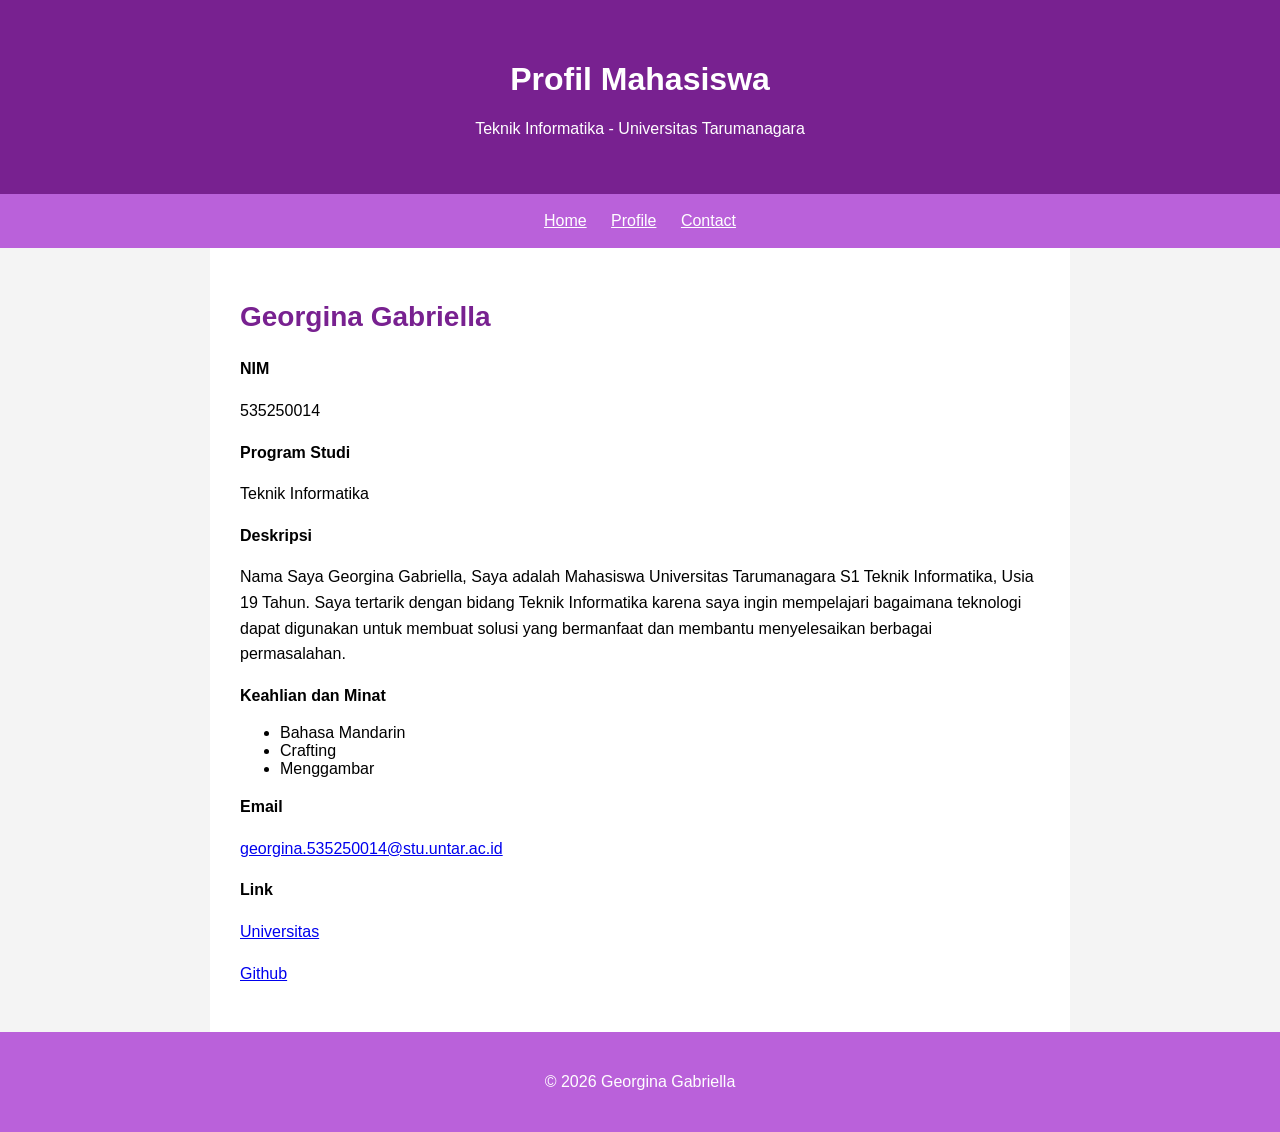
==== Pertemuan 1/index.html @ 466f659b "Folder Pertemuan 1 - Profil Mahasiswa" ====
<!DOCTYPE html>
<html>
<head>
    <title>Profil Mahasiswa</title>
    <link rel="stylesheet" href="style.css">
</head>
<body>

    <header>
        <h1>Profil Mahasiswa</h1>
        <p>Teknik Informatika - Universitas Tarumanagara</p>
    </header>

    <nav>
        <a href="#">Home</a>
        <a href="#">Profile</a>
        <a href="#">Contact</a>
    </nav>

    <article>
        <h2>Georgina Gabriella</h2>

        <p><strong>NIM</strong></p>
        <p>535250014</p>

        <p><strong>Program Studi</strong></p>
        <p>Teknik Informatika</p>

        <p><strong>Deskripsi</strong></p>
        <p>
            Nama Saya Georgina Gabriella, Saya adalah Mahasiswa Universitas
            Tarumanagara S1 Teknik Informatika, Usia 19 Tahun. Saya tertarik
            dengan bidang Teknik Informatika karena saya ingin mempelajari
            bagaimana teknologi dapat digunakan untuk membuat solusi yang
            bermanfaat dan membantu menyelesaikan berbagai permasalahan.
        </p>

        <p><strong>Keahlian dan Minat</strong></p>
        <ul>
            <li>Bahasa Mandarin</li>
            <li>Crafting</li>
            <li>Menggambar</li>
        </ul>

        <p><strong>Email</strong></p>
        <p>
            <a href="mailto:georgina.535250014@stu.untar.ac.id">
                georgina.535250014@stu.untar.ac.id
            </a>
        </p>

        <p><strong>Link</strong></p>
        <p>
            <a href="https://www.untar.ac.id/">Universitas</a>
        </p>

        <p>
            <a href="https://github.com/GeorginaGabriella/Tugas_Individu_535250014_Georgina_Gabriella.git">
                Github
            </a>
        </p>
    </article>

    <footer>
        <p>&copy; 2026 Georgina Gabriella</p>
    </footer>

</body>
</html>
---- Pertemuan 1/style.css ----
body {
    margin: 0;
    font-family: 'Segoe UI', Tahoma, Geneva, Verdana, sans-serif;
    background-color: #f4f4f4;
}

header {
    padding: 40px;
    text-align: center;
    background: #782190;
    color: white;
}

nav {
    padding: 18px;
    text-align: center;
    background: #ba61da;
}

nav a {
    color: white;
    margin: 10px;
}

article {
    padding: 30px;
    max-width: 800px;
    margin: auto;
    background-color: #ffffff;
}

article h2 {
    font-size: 28px;
    color:#782190;
}

article p {
    line-height: 1.6;
}

footer {
    padding: 25px;
    text-align: center;
    background: #ba61da;
    color: white;
}
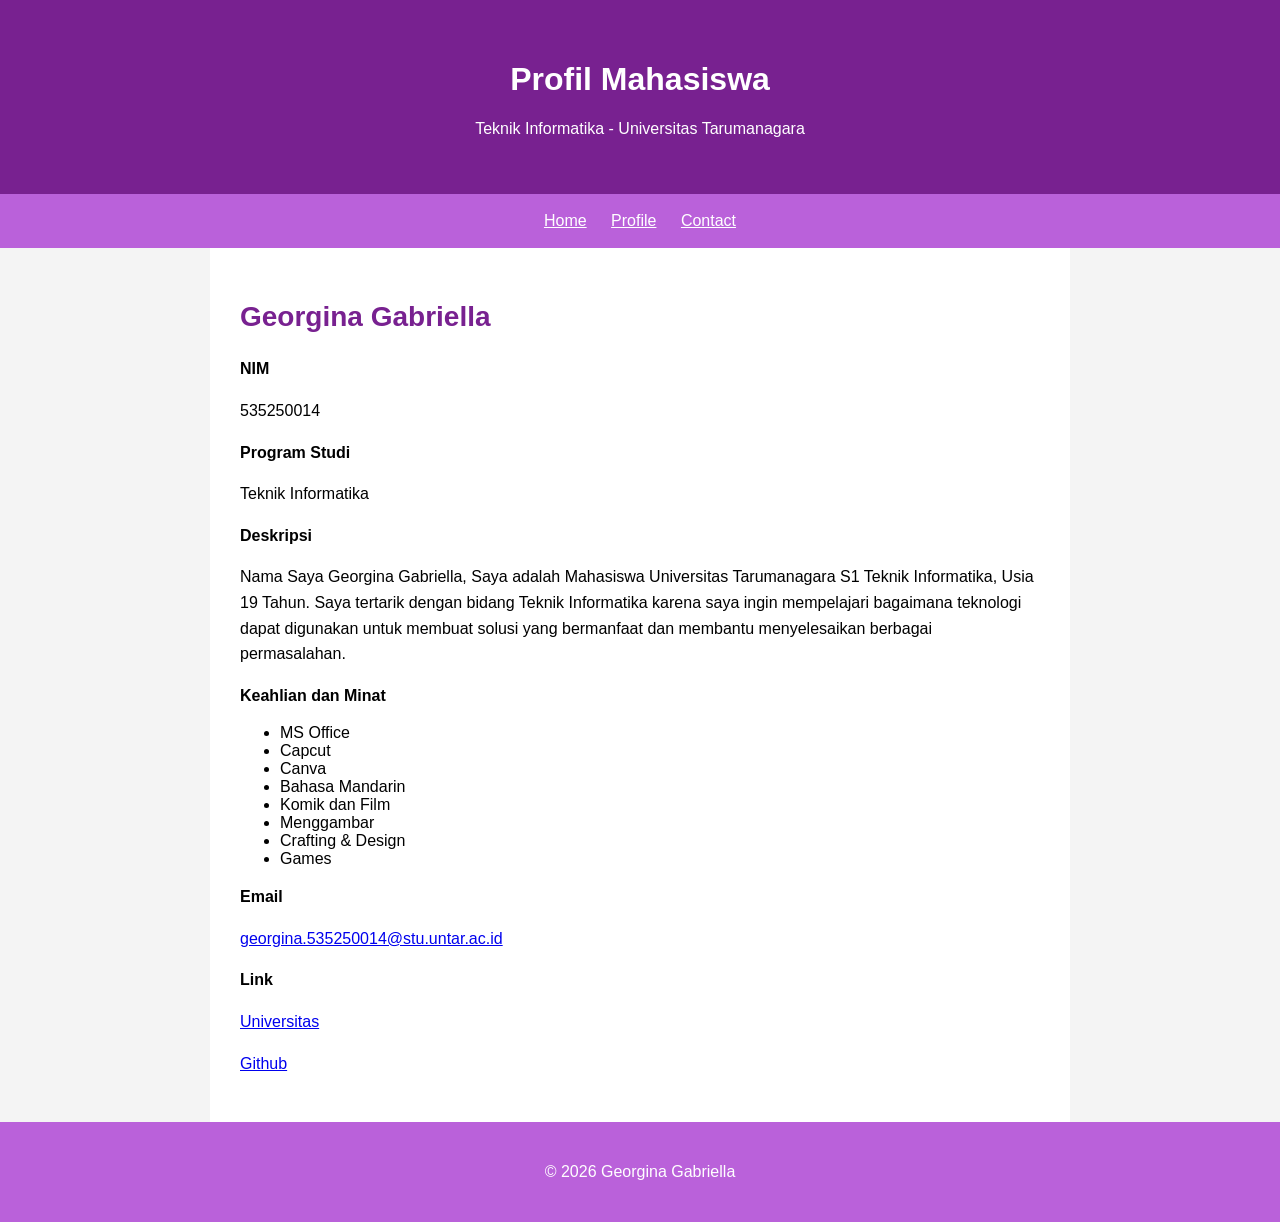
==== commit 497168aa: "Tambah Komentar" ====
--- a/Pertemuan 1/index.html
+++ b/Pertemuan 1/index.html
@@ -1,66 +1,80 @@
 <!DOCTYPE html>
-<html>
+<html lang="id">
 <head>
+    <meta charset="UTF-8">
+    <meta name="viewport" content="width=device-width, initial-scale=1.0">
     <title>Profil Mahasiswa</title>
     <link rel="stylesheet" href="style.css">
 </head>
 <body>
 
+    <!-- Header -->
     <header>
         <h1>Profil Mahasiswa</h1>
         <p>Teknik Informatika - Universitas Tarumanagara</p>
     </header>
 
+    <!-- Navigasi -->
     <nav>
         <a href="#">Home</a>
         <a href="#">Profile</a>
         <a href="#">Contact</a>
     </nav>
 
-    <article>
-        <h2>Georgina Gabriella</h2>
+    <!-- Main bungkus berbagai article atau konten -->
+    <main>
+        <!-- Bagian tentang saya -->
+        <article>
+            <h2>Georgina Gabriella</h2>
 
-        <p><strong>NIM</strong></p>
-        <p>535250014</p>
+            <p><strong>NIM</strong></p>
+            <p>535250014</p>
 
-        <p><strong>Program Studi</strong></p>
-        <p>Teknik Informatika</p>
+            <p><strong>Program Studi</strong></p>
+            <p>Teknik Informatika</p>
 
-        <p><strong>Deskripsi</strong></p>
-        <p>
-            Nama Saya Georgina Gabriella, Saya adalah Mahasiswa Universitas
-            Tarumanagara S1 Teknik Informatika, Usia 19 Tahun. Saya tertarik
-            dengan bidang Teknik Informatika karena saya ingin mempelajari
-            bagaimana teknologi dapat digunakan untuk membuat solusi yang
-            bermanfaat dan membantu menyelesaikan berbagai permasalahan.
-        </p>
+            <p><strong>Deskripsi</strong></p>
+            <p>
+                Nama Saya Georgina Gabriella, Saya adalah Mahasiswa Universitas
+                Tarumanagara S1 Teknik Informatika, Usia 19 Tahun. Saya tertarik
+                dengan bidang Teknik Informatika karena saya ingin mempelajari
+                bagaimana teknologi dapat digunakan untuk membuat solusi yang
+                bermanfaat dan membantu menyelesaikan berbagai permasalahan.
+            </p>
 
-        <p><strong>Keahlian dan Minat</strong></p>
-        <ul>
-            <li>Bahasa Mandarin</li>
-            <li>Crafting</li>
-            <li>Menggambar</li>
-        </ul>
+            <p><strong>Keahlian dan Minat</strong></p>
+            <ul>
+                <li>MS Office</li>
+                <li>Capcut</li>
+                <li>Canva</li>
+                <li>Bahasa Mandarin</li>
+                <li>Komik dan Film</li>
+                <li>Menggambar</li>
+                <li>Crafting & Design</li>
+                <li>Games</li>
+            </ul>
 
-        <p><strong>Email</strong></p>
-        <p>
-            <a href="mailto:georgina.535250014@stu.untar.ac.id">
-                georgina.535250014@stu.untar.ac.id
-            </a>
-        </p>
+            <p><strong>Email</strong></p>
+            <p>
+                <a href="mailto:georgina.535250014@stu.untar.ac.id">
+                    georgina.535250014@stu.untar.ac.id
+                </a>
+            </p>
 
-        <p><strong>Link</strong></p>
-        <p>
-            <a href="https://www.untar.ac.id/">Universitas</a>
-        </p>
+            <p><strong>Link</strong></p>
+            <p>
+                <a href="https://www.untar.ac.id/" target="_blank">Universitas</a>
+            </p>
 
-        <p>
-            <a href="https://github.com/GeorginaGabriella/Tugas_Individu_535250014_Georgina_Gabriella.git">
-                Github
-            </a>
-        </p>
-    </article>
+            <p>
+                <a href="https://github.com/GeorginaGabriella/Tugas_Individu_535250014_Georgina_Gabriella.git" target="_blank">
+                    Github
+                </a>
+            </p>
+        </article>
+    </main>
 
+    <!-- Copyright -->
     <footer>
         <p>&copy; 2026 Georgina Gabriella</p>
     </footer>
--- a/Pertemuan 1/style.css
+++ b/Pertemuan 1/style.css
@@ -1,9 +1,11 @@
+/* Styling dasar untuk seluruh body atau halaman */
 body {
     margin: 0;
     font-family: 'Segoe UI', Tahoma, Geneva, Verdana, sans-serif;
     background-color: #f4f4f4;
 }
 
+/* Bagian Header */
 header {
     padding: 40px;
     text-align: center;
@@ -11,17 +13,20 @@
     color: white;
 }
 
+/* Bagian Navigasi */
 nav {
     padding: 18px;
     text-align: center;
     background: #ba61da;
 }
 
+/* Link di dalam Navigasi */
 nav a {
     color: white;
     margin: 10px;
 }
 
+/* Bagian Konten Utama (Article) */
 article {
     padding: 30px;
     max-width: 800px;
@@ -29,15 +34,18 @@
     background-color: #ffffff;
 }
 
+/* Judul h2 di dalam Article */
 article h2 {
     font-size: 28px;
-    color:#782190;
+    color: #782190;
 }
 
+/* Paragraf di dalam Article */
 article p {
     line-height: 1.6;
 }
 
+/* Bagian Footer */
 footer {
     padding: 25px;
     text-align: center;
